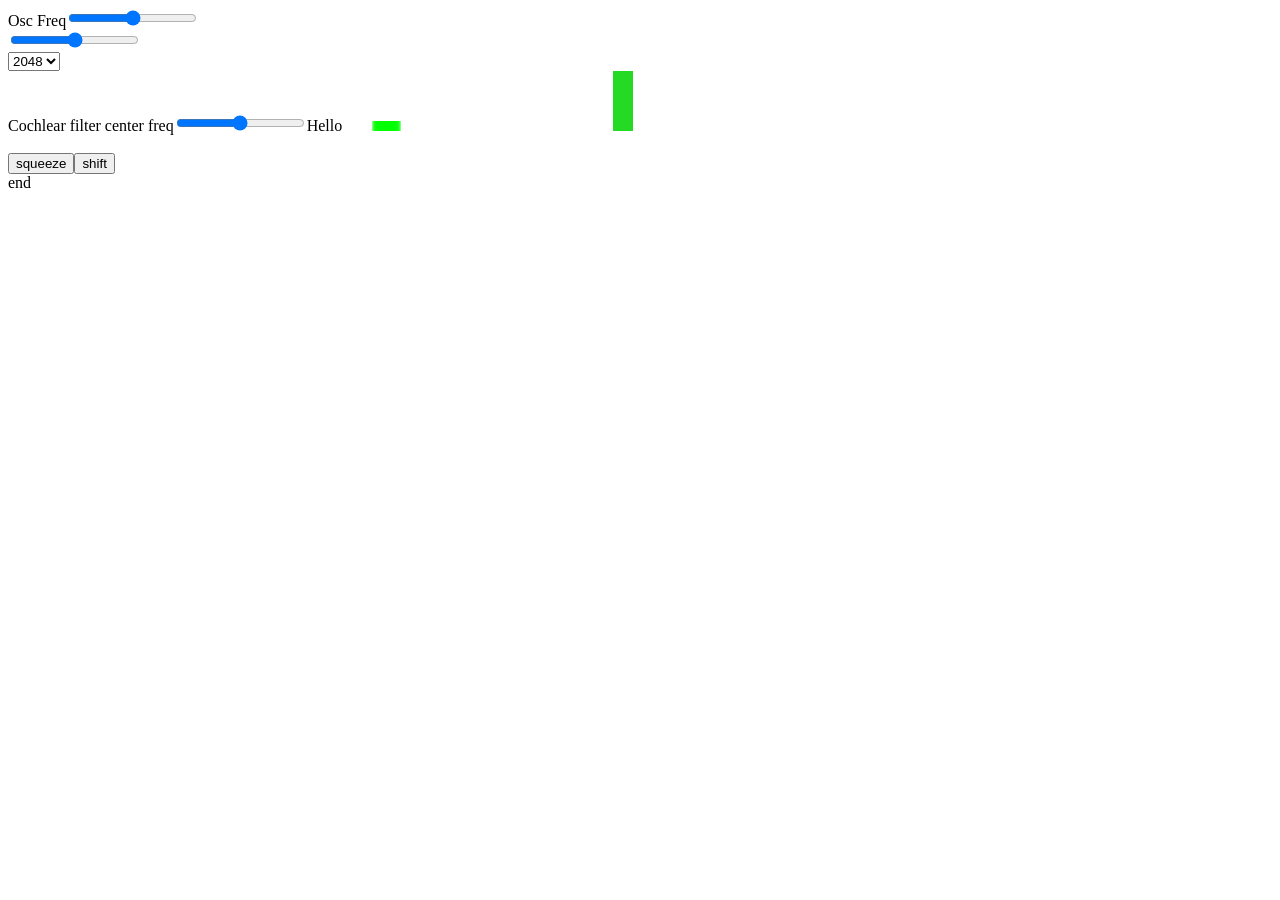
==== index.html @ c529b73e "build" ====
<!DOCTYPE html>
<html>
  <head>
    <script language="javascript" src="rts.js"></script>
    <script language="javascript" src="lib.js"></script>
    <script language="javascript" src="out.js"></script>
  </head>
  <body>
  </body>
  <script language="javascript" src="runmain.js" defer></script>
</html>
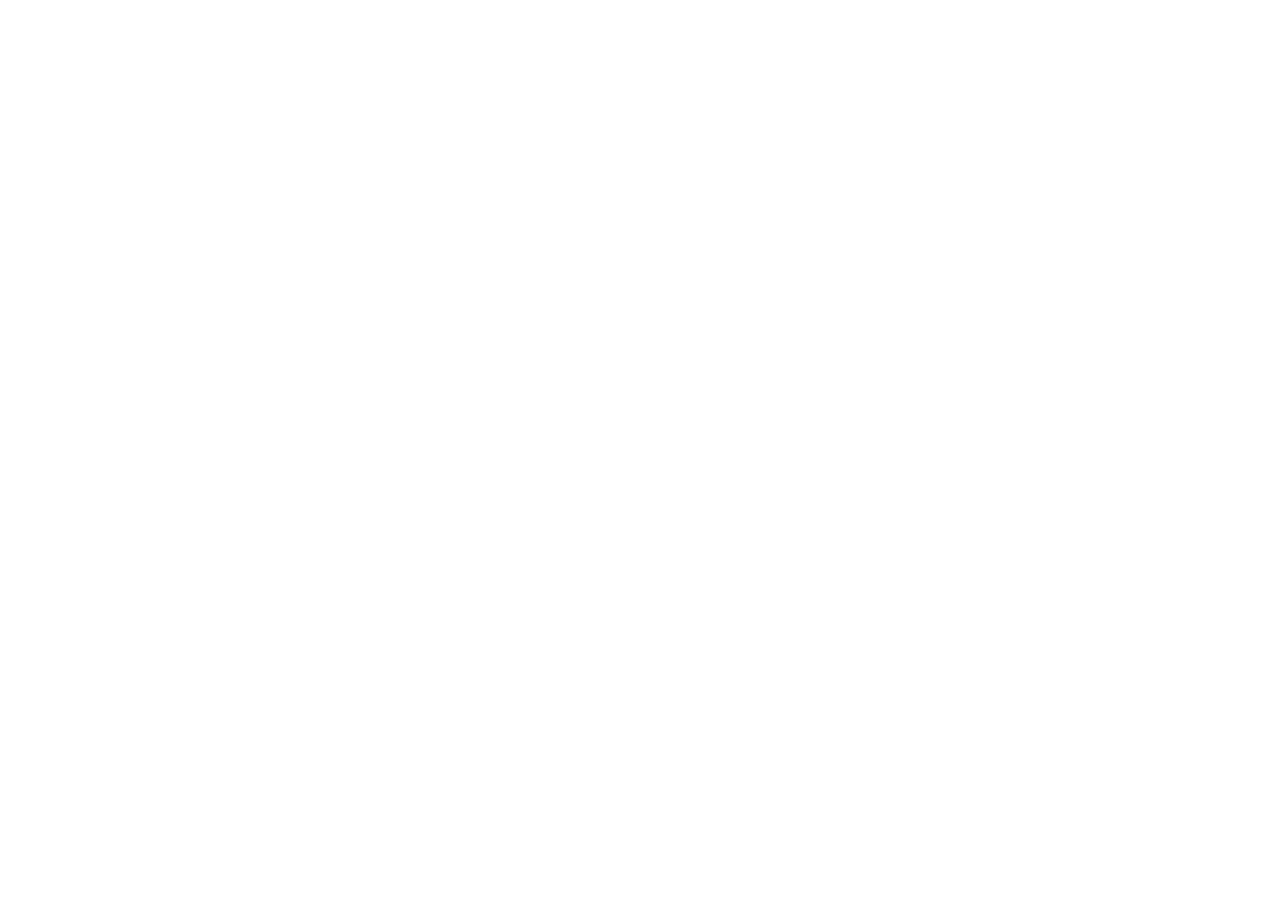
==== commit 01a5d2e7: "build" ====
--- a/index.html
+++ b/index.html
@@ -1,9 +1,8 @@
 <!DOCTYPE html>
 <html>
   <head>
-    <script language="javascript" src="rts.js"></script>
-    <script language="javascript" src="lib.js"></script>
-    <script language="javascript" src="out.js"></script>
+    <link rel="stylesheet" type="text/css" href="default.css">
+    <script language="javascript" src="all.js"></script>
   </head>
   <body>
   </body>
--- a/default.css
+++ b/default.css
@@ -0,0 +1,15 @@
+.expr-good {
+    box-shadow: 0px 0px 5px hsla(100,50%,50%,1);
+}
+
+body {
+  display: flex;
+}
+
+.controls {
+  padding: 20px;
+}
+
+.coch-display {
+  background-color: rgba(0,0,0,1);
+}
